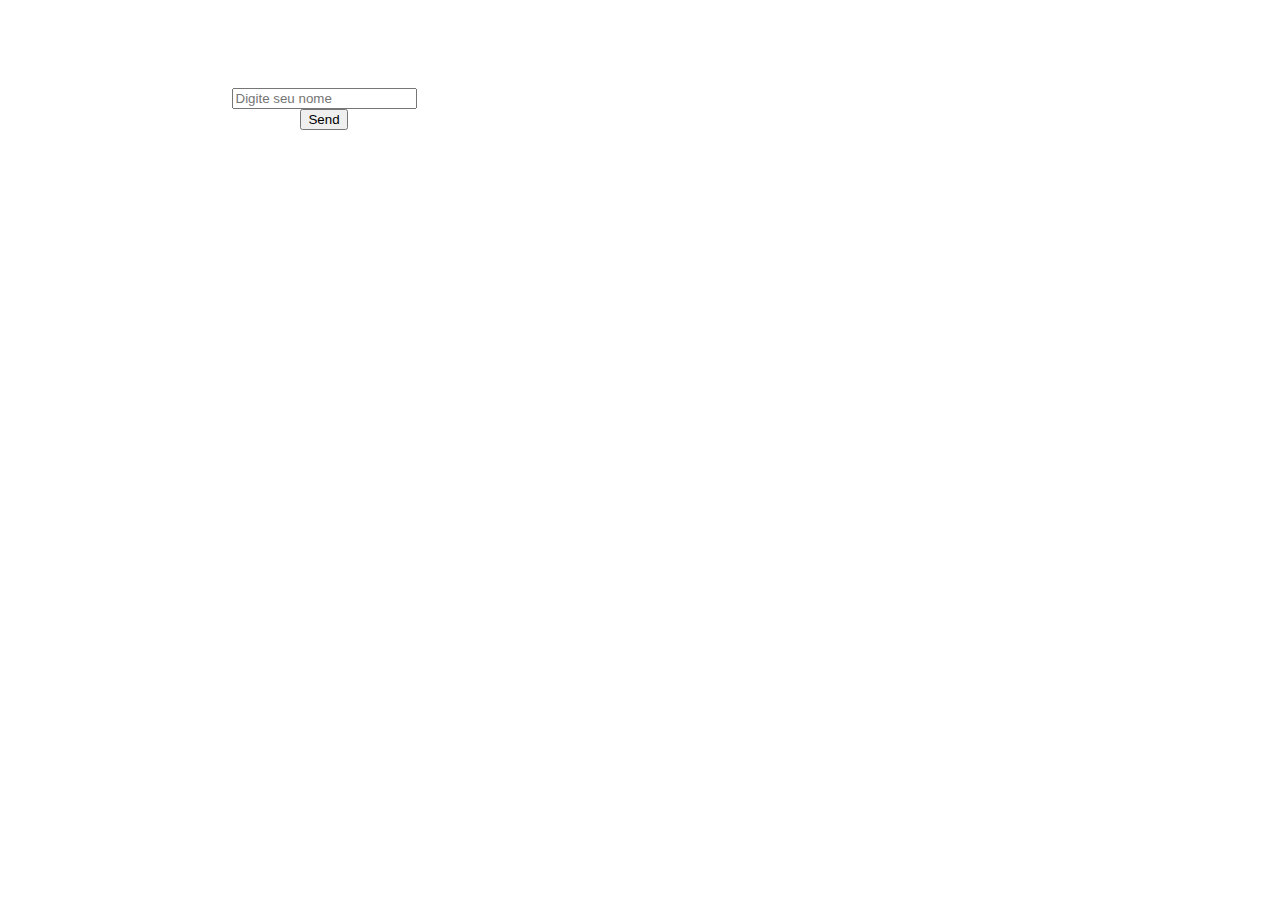
==== index.html @ 86b2f927 "movendo arquivos" ====
<!DOCTYPE html>
<html lang="en">

<head>
    <meta charset="UTF-8">
    <meta name="viewport" content="width=device-width, initial-scale=1.0">
    <meta http-equiv="X-UA-Compatible" content="ie=edge">
    <title>Serverless API Test</title>
    <link rel="stylesheet" href="https://stackpath.bootstrapcdn.com/bootstrap/4.1.0/css/bootstrap.min.css" integrity="sha384-9gVQ4dYFwwWSjIDZnLEWnxCjeSWFphJiwGPXr1jddIhOegiu1FwO5qRGvFXOdJZ4"
        crossorigin="anonymous">
    <link rel="stylesheet" href="/public/css/style.css">
</head>

<body>
    <div class="container">
        <div class="main">
            <form id="form-sub">
                <div class="form-group">
                    <input id="name" class="form-control" type="text" placeholder="Digite seu nome" />
                    <div class="form-group">
                        <button id="btn-sub" class="btn btn-dark btn-block">Send</button>
                    </div>
                </div>
            </form>
        </div>

        <div id="response"> </div>

    </div>
</body>
<script type="module" src="/src/RenderView.js"></script>
<script type="module">
    import { RenderView } from './../src/RenderView.js'
    var rend = new RenderView()
</script>
</html>
---- public/css/style.css ----
.container{
    width: 50%
}
.main{
    width: 50%;
    padding-top: 50px;
    margin: 0 auto 0 auto;
    text-align: center
}

.main form{
    padding: 30px
}

.msg{
    background: #009191;
    padding: 50px;
    margin-top: 50px;
    text-align: center;
    color: #fff;
    border-radius: 10px;
    width: 100%
}
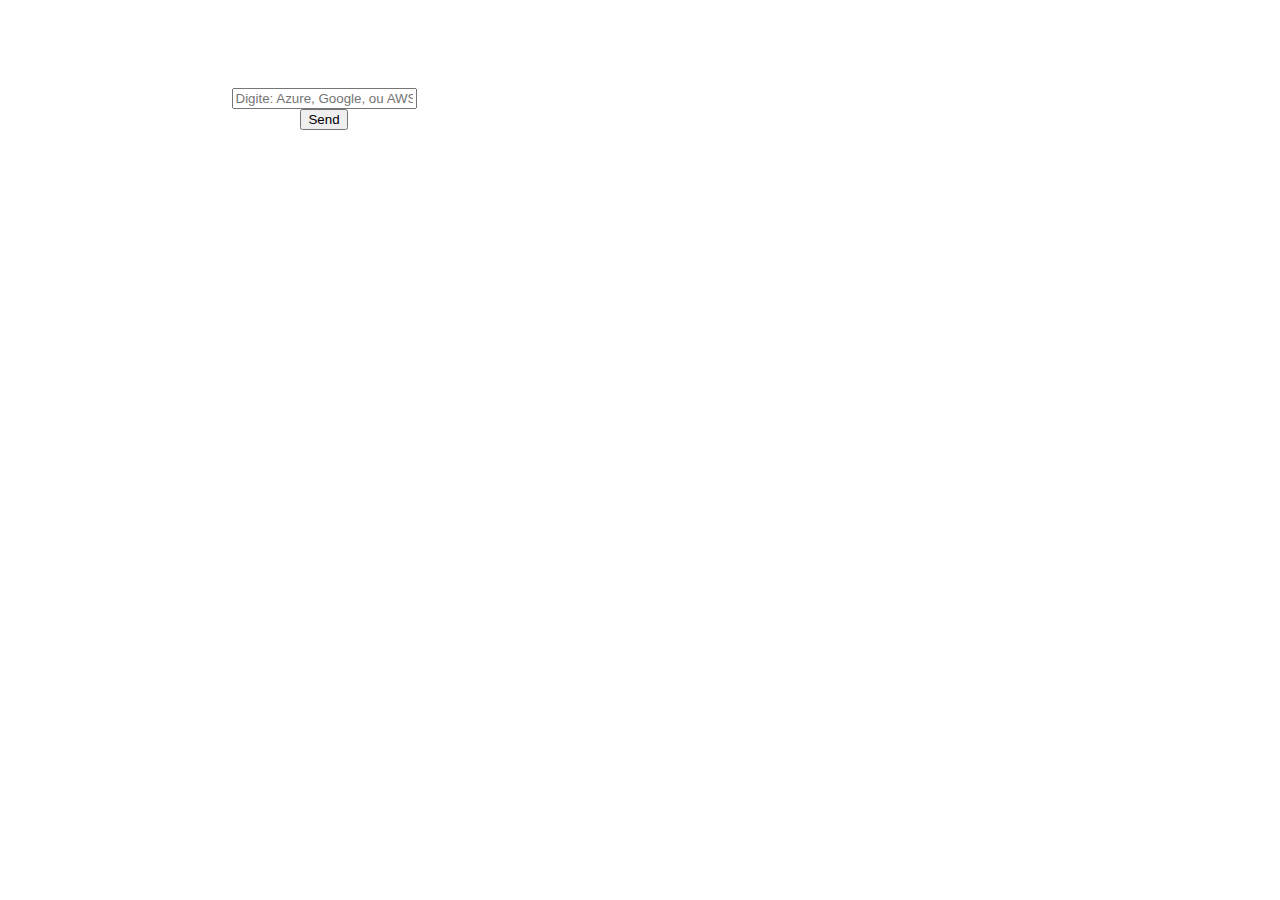
==== commit 1eaec5cb: "refatoração" ====
--- a/index.html
+++ b/index.html
@@ -16,7 +16,7 @@
         <div class="main">
             <form id="form-sub">
                 <div class="form-group">
-                    <input id="name" class="form-control" type="text" placeholder="Digite seu nome" />
+                    <input id="name" class="form-control" type="text" placeholder="Digite: Azure, Google, ou AWS" />
                     <div class="form-group">
                         <button id="btn-sub" class="btn btn-dark btn-block">Send</button>
                     </div>
--- a/public/css/style.css
+++ b/public/css/style.css
@@ -13,7 +13,7 @@
 }
 
 .msg{
-    background: #009191;
+    background: #008080;
     padding: 50px;
     margin-top: 50px;
     text-align: center;
